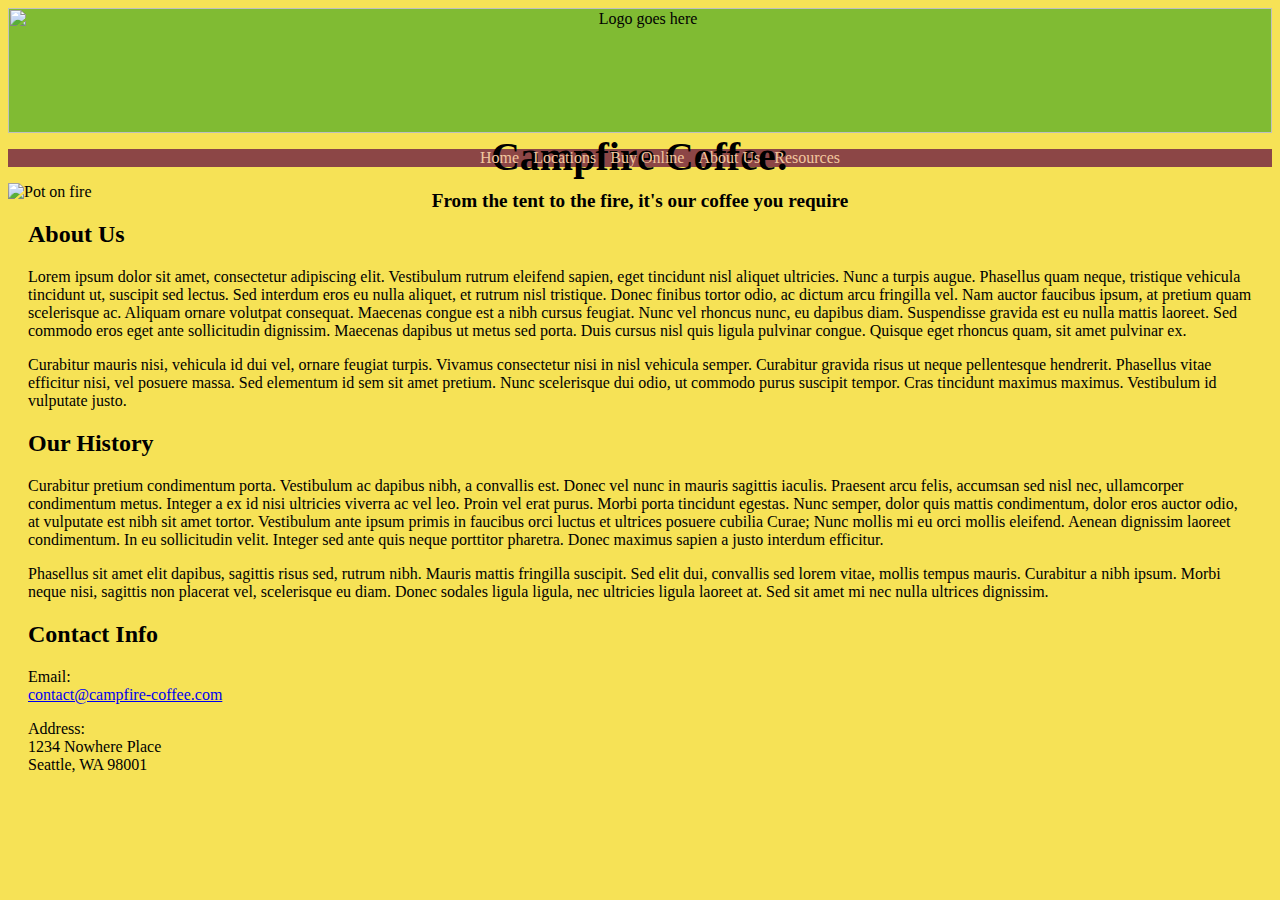
==== about.html @ 8be4e1d9 "changed title of links.html to Resources on menu" ====
<html>
  <head>
    <link rel="stylesheet" href="css/style.css" />
    <link href='https://fonts.googleapis.com/css?family=Old+Standard+TT:400,700' rel='stylesheet' type='text/css'>
  </head>
  <body>
    <header>
      <section class="titles">
        <img src="img/campfire.jpg" alt="Logo goes here" class="logo">
        <h1>Campfire Coffee:</h1>
        <h3>From the tent to the fire, it's our coffee you require</h4>
      </section>
      <nav>
        <ul>
          <li><a href="index.html">Home</a></li>
          <li><a href="locations.html">Locations</a></li>
          <li><a href="buy.html">Buy Online</a></li>
          <li><a href="about.html" class="current">About Us</a></li>
          <li><a href="links.html">Resources</a></li>
        </ul>
      </nav>
      <section class="boutus">
        <div>
          <img src="img/campfire-coffee.jpg" alt="Pot on fire" class="leftimg">
        </div>
        <article class="bouttext">
          <h2>About Us</h2>
          <p>Lorem ipsum dolor sit amet, consectetur adipiscing elit. Vestibulum
          rutrum eleifend sapien, eget tincidunt nisl aliquet ultricies. Nunc
          a turpis augue. Phasellus quam neque, tristique vehicula tincidunt
          ut, suscipit sed lectus. Sed interdum eros eu nulla aliquet, et
          rutrum nisl tristique. Donec finibus tortor odio, ac dictum arcu
          fringilla vel. Nam auctor faucibus ipsum, at pretium quam
          scelerisque ac. Aliquam ornare volutpat consequat. Maecenas congue
          est a nibh cursus feugiat. Nunc vel rhoncus nunc, eu dapibus diam.
          Suspendisse gravida est eu nulla mattis laoreet. Sed commodo eros
          eget ante sollicitudin dignissim. Maecenas dapibus ut metus sed
          porta. Duis cursus nisl quis ligula pulvinar congue. Quisque eget
          rhoncus quam, sit amet pulvinar ex.</p>
        <p>Curabitur mauris nisi, vehicula id dui vel, ornare feugiat turpis.
          Vivamus consectetur nisi in nisl vehicula semper. Curabitur gravida
          risus ut neque pellentesque hendrerit. Phasellus vitae efficitur
          nisi, vel posuere massa. Sed elementum id sem sit amet pretium. Nunc
          scelerisque dui odio, ut commodo purus suscipit tempor. Cras
          tincidunt maximus maximus. Vestibulum id vulputate justo.</p>
      </article>
      <article class="bouttext">
        <h2>Our History</h2>
        <p>Curabitur pretium condimentum porta. Vestibulum ac dapibus nibh, a
          convallis est. Donec vel nunc in mauris sagittis iaculis. Praesent
          arcu felis, accumsan sed nisl nec, ullamcorper condimentum metus.
          Integer a ex id nisi ultricies viverra ac vel leo. Proin vel erat
          purus. Morbi porta tincidunt egestas. Nunc semper, dolor quis mattis
          condimentum, dolor eros auctor odio, at vulputate est nibh sit amet
          tortor. Vestibulum ante ipsum primis in faucibus orci luctus et
          ultrices posuere cubilia Curae; Nunc mollis mi eu orci mollis
          eleifend. Aenean dignissim laoreet condimentum. In eu sollicitudin
          velit. Integer sed ante quis neque porttitor pharetra. Donec maximus
          sapien a justo interdum efficitur.</p>
        <p>Phasellus sit amet elit dapibus, sagittis risus sed, rutrum nibh.
          Mauris mattis fringilla suscipit. Sed elit dui, convallis sed lorem
          vitae, mollis tempus mauris. Curabitur a nibh ipsum. Morbi neque
          nisi, sagittis non placerat vel, scelerisque eu diam. Donec sodales
          ligula ligula, nec ultricies ligula laoreet at. Sed sit amet mi nec
          nulla ultrices dignissim.</p>
      </article>
      <div class="bouttext">
        <h2>Contact Info</h2>
        <p>Email:
          <br><a href="mailto:contact@campfire-coffee.com">
          contact@campfire-coffee.com</a>
        </p>
        <p>Address:
          <br>1234 Nowhere Place
          <br>Seattle, WA 98001
        </p>
      </div>
    </section>
    </header>
  </body>
</html>
---- css/style.css ----
body {
  /*background-color: #f7e242;*/
  background-color: #F6E256;
}

.titles {
  text-align: center;
  font-family: 'Old Standard TT', serif;
  background-color: #80BB33;
  /*background-color: #90ce14;*/
  /*background-color: #588c7e;*/
  height: 125px;
}

nav {
  background-color: #8c4646;
}

nav li {
  display: inline;
  font-family: 'Old Standard TT', serif;
  margin: 0px 5px;
}

nav li a {
  text-decoration: none;
  color: #f2c69f;
}

ul {
  text-align: center;
}

img.logo {
  float: right;
  height: 100%;
}

h1 {
  font-size: 250%;
  margin-bottom: 10px;
}

h3 {
  font-size: 120%;
  margin: 0px;
}

th, td {
  border: 2px solid black;
}

table {
  border-collapse: collapse;
}

/*img.leftimg {
  float: left;
}*/

.bouttext {
  display: block;
  margin: 20px;
  flex: 1 1 auto;
}

/*.field {
  width: 500px;
}*/

.field-title {
  float: left;
  width: 250px;
  text-align: right;
  padding-right: 10px;
}

.coming-soon {
  text-align: center;
}
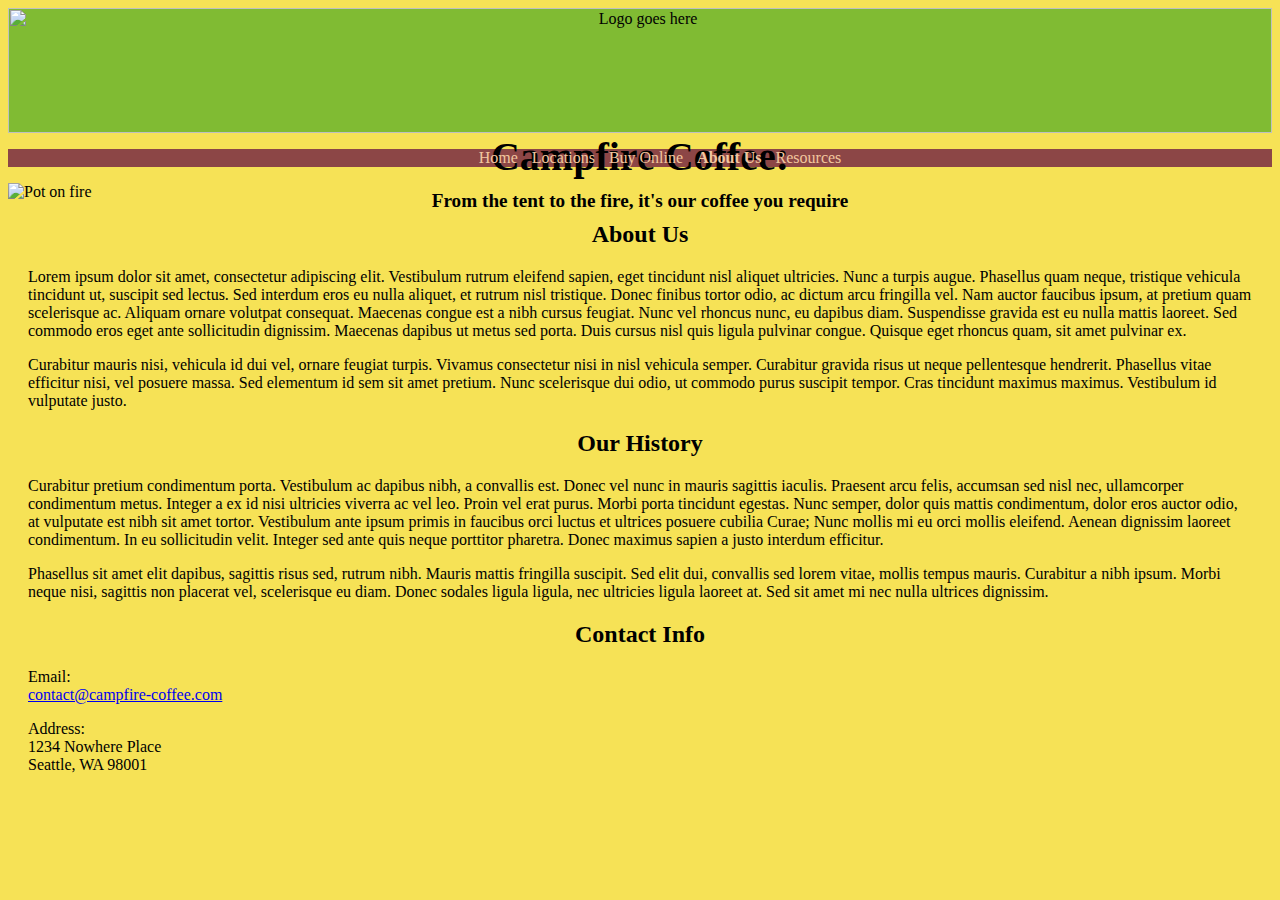
==== commit c5d3db8c: "centered images, updated README" ====
--- a/about.html
+++ b/about.html
@@ -21,7 +21,7 @@
       </nav>
       <section class="boutus">
         <div>
-          <img src="img/campfire-coffee.jpg" alt="Pot on fire" class="leftimg">
+          <img src="img/campfire-coffee.jpg" alt="Pot on fire" class="cntrimg">
         </div>
         <article class="bouttext">
           <h2>About Us</h2>
--- a/css/style.css
+++ b/css/style.css
@@ -41,6 +41,10 @@
   margin-bottom: 10px;
 }
 
+h2 {
+  text-align: center;
+}
+
 h3 {
   font-size: 120%;
   margin: 0px;
@@ -78,3 +82,26 @@
 .coming-soon {
   text-align: center;
 }
+
+.current {
+  font-weight: bold;
+}
+
+.locset {
+  display: flex;
+  justify-content: center;
+}
+
+.loc-addr {
+  border:  2px solid #e7642c;
+  width: 200px;
+  margin: 10px;
+  padding-left: 10px;
+}
+
+.cntrimg {
+  display: block;
+  margin-left: auto;
+  margin-right: auto;
+  /*width: 100%;*/
+}
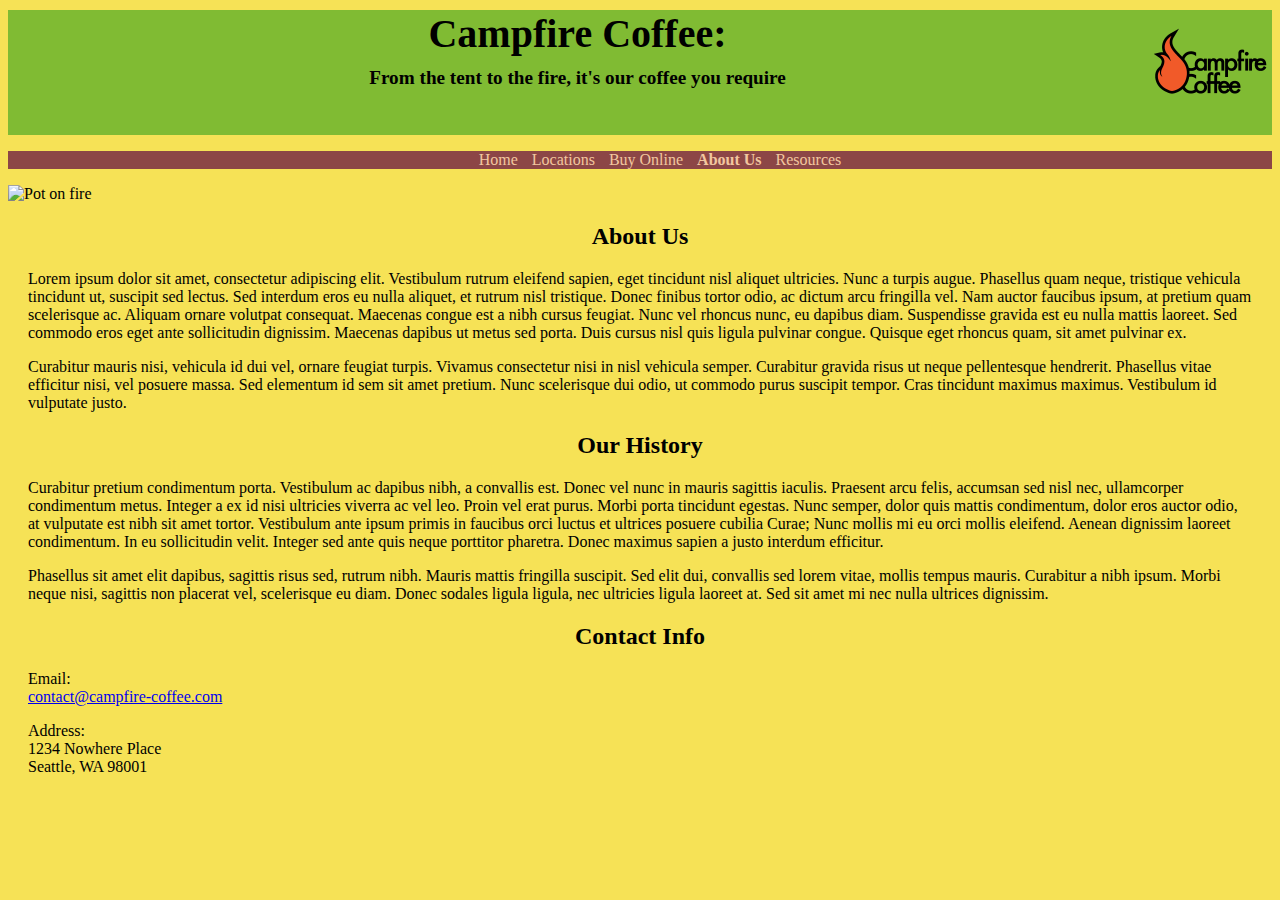
==== commit 3ab39667: "added n ew CC logo to all pages" ====
--- a/about.html
+++ b/about.html
@@ -6,7 +6,7 @@
   <body>
     <header>
       <section class="titles">
-        <img src="img/campfire.jpg" alt="Logo goes here" class="logo">
+        <img src="img/campfire8orange.png" alt="Campfire Coffee logo" class="logo">
         <h1>Campfire Coffee:</h1>
         <h3>From the tent to the fire, it's our coffee you require</h4>
       </section>
--- a/css/style.css
+++ b/css/style.css
@@ -1,5 +1,4 @@
 body {
-  /*background-color: #f7e242;*/
   background-color: #F6E256;
 }
 
@@ -7,8 +6,6 @@
   text-align: center;
   font-family: 'Old Standard TT', serif;
   background-color: #80BB33;
-  /*background-color: #90ce14;*/
-  /*background-color: #588c7e;*/
   height: 125px;
 }
 
@@ -38,7 +35,7 @@
 
 h1 {
   font-size: 250%;
-  margin-bottom: 10px;
+  margin: 10px 0px 10px 0px;
 }
 
 h2 {
@@ -47,7 +44,7 @@
 
 h3 {
   font-size: 120%;
-  margin: 0px;
+  margin: 10px 0px 10px 0px;
 }
 
 th, td {
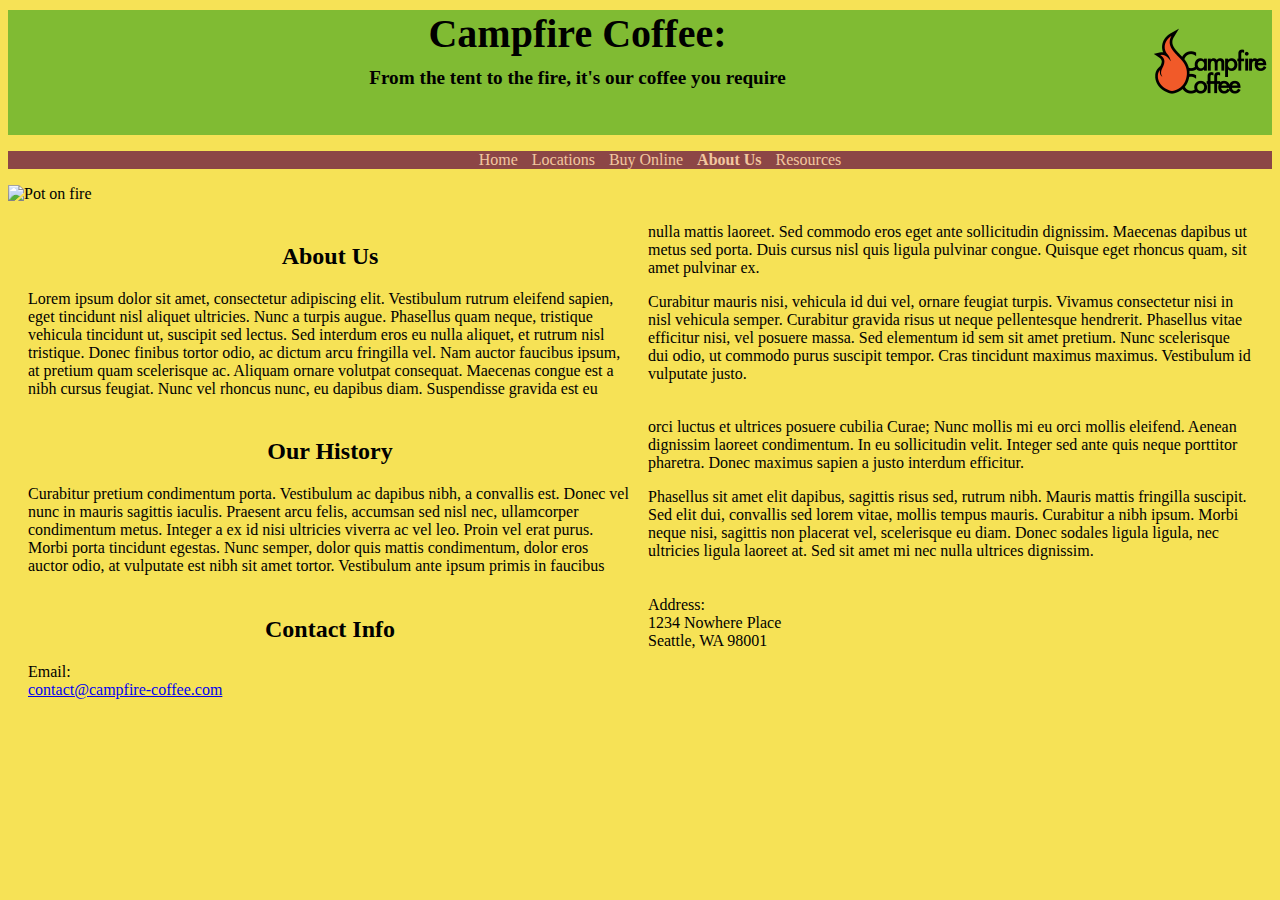
==== commit 579c6704: "tweaked CSS" ====
--- a/about.html
+++ b/about.html
@@ -25,7 +25,7 @@
         </div>
         <article class="bouttext">
           <h2>About Us</h2>
-          <p>Lorem ipsum dolor sit amet, consectetur adipiscing elit. Vestibulum
+          <p class="col2">Lorem ipsum dolor sit amet, consectetur adipiscing elit. Vestibulum
           rutrum eleifend sapien, eget tincidunt nisl aliquet ultricies. Nunc
           a turpis augue. Phasellus quam neque, tristique vehicula tincidunt
           ut, suscipit sed lectus. Sed interdum eros eu nulla aliquet, et
@@ -37,7 +37,7 @@
           eget ante sollicitudin dignissim. Maecenas dapibus ut metus sed
           porta. Duis cursus nisl quis ligula pulvinar congue. Quisque eget
           rhoncus quam, sit amet pulvinar ex.</p>
-        <p>Curabitur mauris nisi, vehicula id dui vel, ornare feugiat turpis.
+        <p class="col2">Curabitur mauris nisi, vehicula id dui vel, ornare feugiat turpis.
           Vivamus consectetur nisi in nisl vehicula semper. Curabitur gravida
           risus ut neque pellentesque hendrerit. Phasellus vitae efficitur
           nisi, vel posuere massa. Sed elementum id sem sit amet pretium. Nunc
--- a/css/style.css
+++ b/css/style.css
@@ -62,8 +62,13 @@
 .bouttext {
   display: block;
   margin: 20px;
-  flex: 1 1 auto;
+  /*flex: 1 1 auto;*/
+  column-count: 2;
 }
+
+/*.col2 {
+  column-count: 2;
+}*/
 
 /*.field {
   width: 500px;
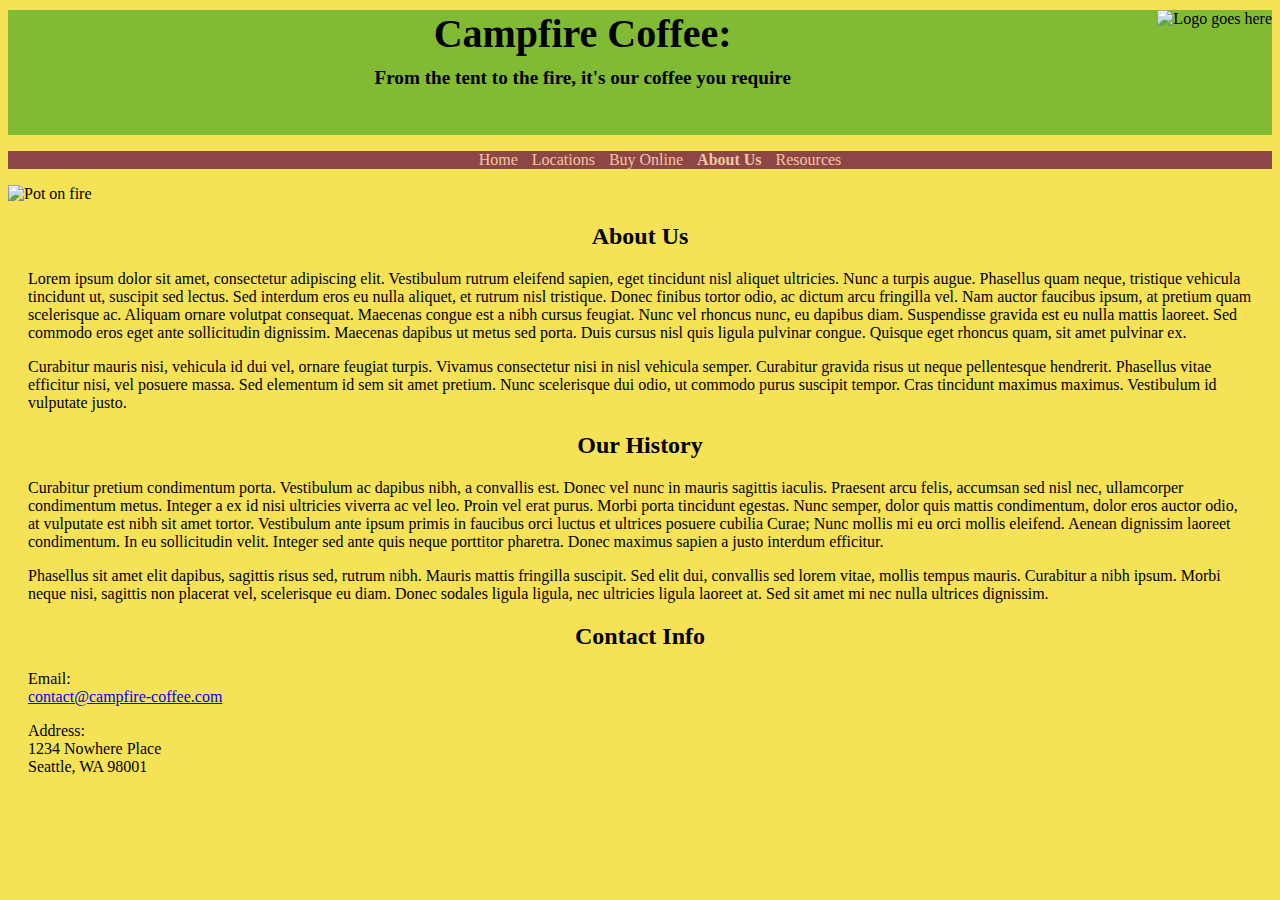
==== commit d34bc17a: "added DOCTYPE declarations to all pages" ====
--- a/about.html
+++ b/about.html
@@ -1,3 +1,4 @@
+<!DOCTYPE html>
 <html>
   <head>
     <link rel="stylesheet" href="css/style.css" />
@@ -6,7 +7,7 @@
   <body>
     <header>
       <section class="titles">
-        <img src="img/campfire8orange.png" alt="Campfire Coffee logo" class="logo">
+        <img src="img/campfire.jpg" alt="Logo goes here" class="logo">
         <h1>Campfire Coffee:</h1>
         <h3>From the tent to the fire, it's our coffee you require</h4>
       </section>
@@ -21,11 +22,11 @@
       </nav>
       <section class="boutus">
         <div>
-          <img src="img/campfire-coffee.jpg" alt="Pot on fire" class="cntrimg">
+          <img src="img/campfire-coffee.jpg" alt="Pot on fire" class="leftimg">
         </div>
         <article class="bouttext">
           <h2>About Us</h2>
-          <p class="col2">Lorem ipsum dolor sit amet, consectetur adipiscing elit. Vestibulum
+          <p>Lorem ipsum dolor sit amet, consectetur adipiscing elit. Vestibulum
           rutrum eleifend sapien, eget tincidunt nisl aliquet ultricies. Nunc
           a turpis augue. Phasellus quam neque, tristique vehicula tincidunt
           ut, suscipit sed lectus. Sed interdum eros eu nulla aliquet, et
@@ -37,7 +38,7 @@
           eget ante sollicitudin dignissim. Maecenas dapibus ut metus sed
           porta. Duis cursus nisl quis ligula pulvinar congue. Quisque eget
           rhoncus quam, sit amet pulvinar ex.</p>
-        <p class="col2">Curabitur mauris nisi, vehicula id dui vel, ornare feugiat turpis.
+        <p>Curabitur mauris nisi, vehicula id dui vel, ornare feugiat turpis.
           Vivamus consectetur nisi in nisl vehicula semper. Curabitur gravida
           risus ut neque pellentesque hendrerit. Phasellus vitae efficitur
           nisi, vel posuere massa. Sed elementum id sem sit amet pretium. Nunc
--- a/css/style.css
+++ b/css/style.css
@@ -55,24 +55,10 @@
   border-collapse: collapse;
 }
 
-/*img.leftimg {
-  float: left;
-}*/
-
 .bouttext {
   display: block;
   margin: 20px;
-  /*flex: 1 1 auto;*/
-  column-count: 2;
 }
-
-/*.col2 {
-  column-count: 2;
-}*/
-
-/*.field {
-  width: 500px;
-}*/
 
 .field-title {
   float: left;
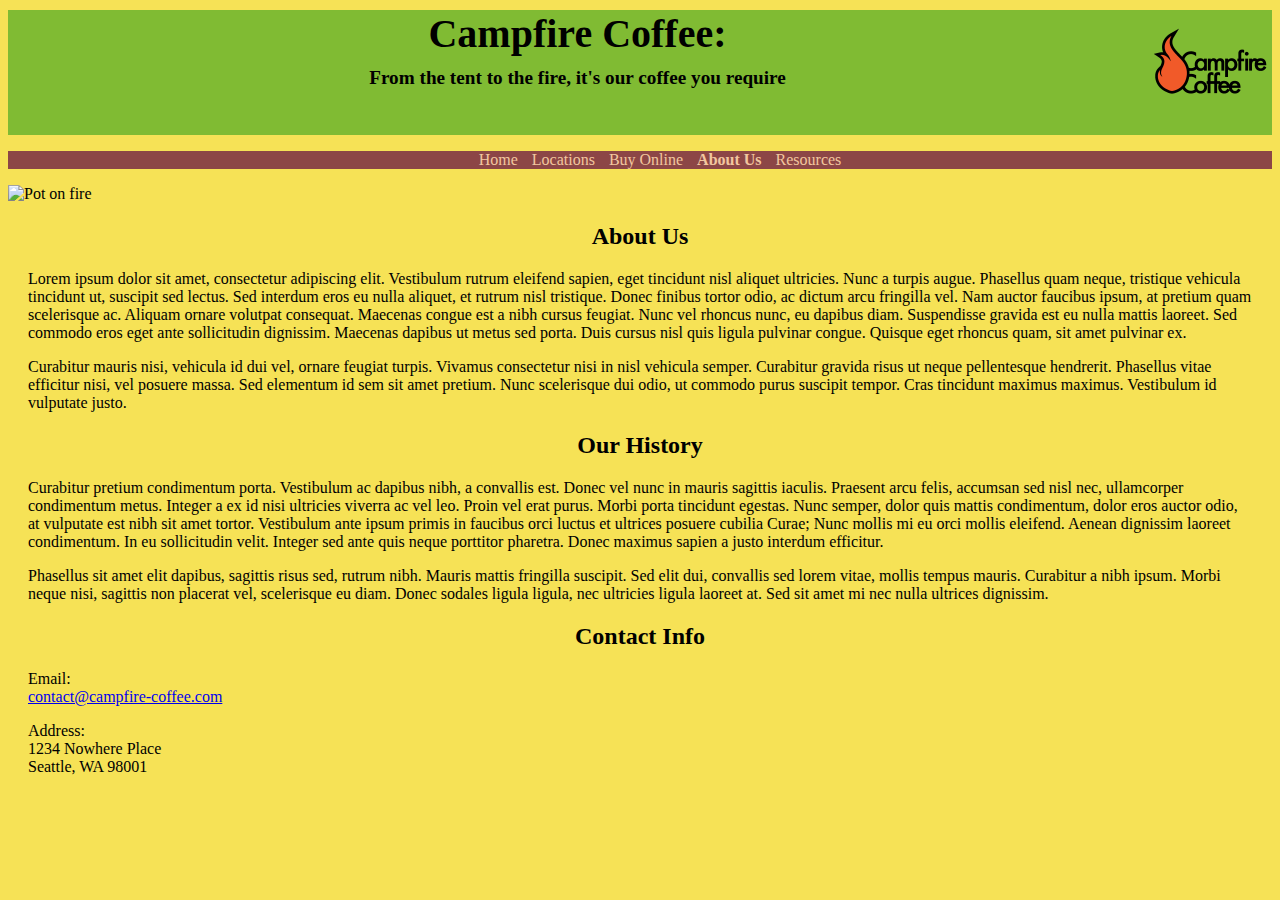
==== commit d642b10a: "new update for README, css" ====
--- a/about.html
+++ b/about.html
@@ -7,7 +7,7 @@
   <body>
     <header>
       <section class="titles">
-        <img src="img/campfire.jpg" alt="Logo goes here" class="logo">
+        <img src="img/campfire8orange.png" alt="Campfire Coffee logo" class="logo">
         <h1>Campfire Coffee:</h1>
         <h3>From the tent to the fire, it's our coffee you require</h4>
       </section>
@@ -22,11 +22,11 @@
       </nav>
       <section class="boutus">
         <div>
-          <img src="img/campfire-coffee.jpg" alt="Pot on fire" class="leftimg">
+          <img src="img/campfire-coffee.jpg" alt="Pot on fire" class="cntrimg">
         </div>
         <article class="bouttext">
           <h2>About Us</h2>
-          <p>Lorem ipsum dolor sit amet, consectetur adipiscing elit. Vestibulum
+          <p class="col2">Lorem ipsum dolor sit amet, consectetur adipiscing elit. Vestibulum
           rutrum eleifend sapien, eget tincidunt nisl aliquet ultricies. Nunc
           a turpis augue. Phasellus quam neque, tristique vehicula tincidunt
           ut, suscipit sed lectus. Sed interdum eros eu nulla aliquet, et
@@ -38,7 +38,7 @@
           eget ante sollicitudin dignissim. Maecenas dapibus ut metus sed
           porta. Duis cursus nisl quis ligula pulvinar congue. Quisque eget
           rhoncus quam, sit amet pulvinar ex.</p>
-        <p>Curabitur mauris nisi, vehicula id dui vel, ornare feugiat turpis.
+        <p class="col2">Curabitur mauris nisi, vehicula id dui vel, ornare feugiat turpis.
           Vivamus consectetur nisi in nisl vehicula semper. Curabitur gravida
           risus ut neque pellentesque hendrerit. Phasellus vitae efficitur
           nisi, vel posuere massa. Sed elementum id sem sit amet pretium. Nunc
--- a/css/style.css
+++ b/css/style.css
@@ -91,5 +91,4 @@
   display: block;
   margin-left: auto;
   margin-right: auto;
-  /*width: 100%;*/
 }
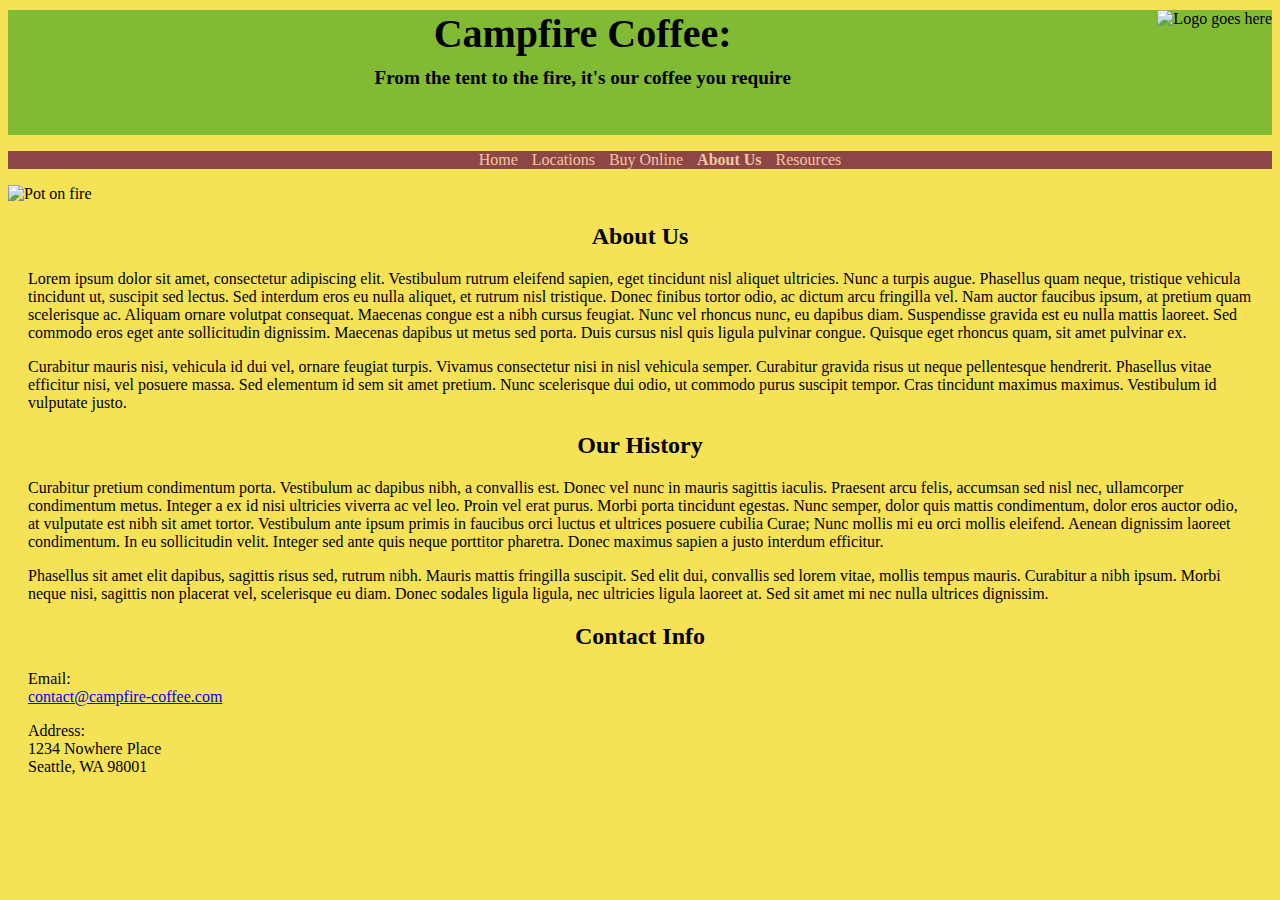
==== commit 5ecbec75: "titles, and more git cleanup" ====
--- a/about.html
+++ b/about.html
@@ -1,13 +1,14 @@
 <!DOCTYPE html>
 <html>
   <head>
+    <title>Campfire Coffee - About Us</title>
     <link rel="stylesheet" href="css/style.css" />
     <link href='https://fonts.googleapis.com/css?family=Old+Standard+TT:400,700' rel='stylesheet' type='text/css'>
   </head>
   <body>
     <header>
       <section class="titles">
-        <img src="img/campfire8orange.png" alt="Campfire Coffee logo" class="logo">
+        <img src="img/campfire.jpg" alt="Logo goes here" class="logo">
         <h1>Campfire Coffee:</h1>
         <h3>From the tent to the fire, it's our coffee you require</h4>
       </section>
@@ -22,11 +23,11 @@
       </nav>
       <section class="boutus">
         <div>
-          <img src="img/campfire-coffee.jpg" alt="Pot on fire" class="cntrimg">
+          <img src="img/campfire-coffee.jpg" alt="Pot on fire" class="leftimg">
         </div>
         <article class="bouttext">
           <h2>About Us</h2>
-          <p class="col2">Lorem ipsum dolor sit amet, consectetur adipiscing elit. Vestibulum
+          <p>Lorem ipsum dolor sit amet, consectetur adipiscing elit. Vestibulum
           rutrum eleifend sapien, eget tincidunt nisl aliquet ultricies. Nunc
           a turpis augue. Phasellus quam neque, tristique vehicula tincidunt
           ut, suscipit sed lectus. Sed interdum eros eu nulla aliquet, et
@@ -38,7 +39,7 @@
           eget ante sollicitudin dignissim. Maecenas dapibus ut metus sed
           porta. Duis cursus nisl quis ligula pulvinar congue. Quisque eget
           rhoncus quam, sit amet pulvinar ex.</p>
-        <p class="col2">Curabitur mauris nisi, vehicula id dui vel, ornare feugiat turpis.
+        <p>Curabitur mauris nisi, vehicula id dui vel, ornare feugiat turpis.
           Vivamus consectetur nisi in nisl vehicula semper. Curabitur gravida
           risus ut neque pellentesque hendrerit. Phasellus vitae efficitur
           nisi, vel posuere massa. Sed elementum id sem sit amet pretium. Nunc
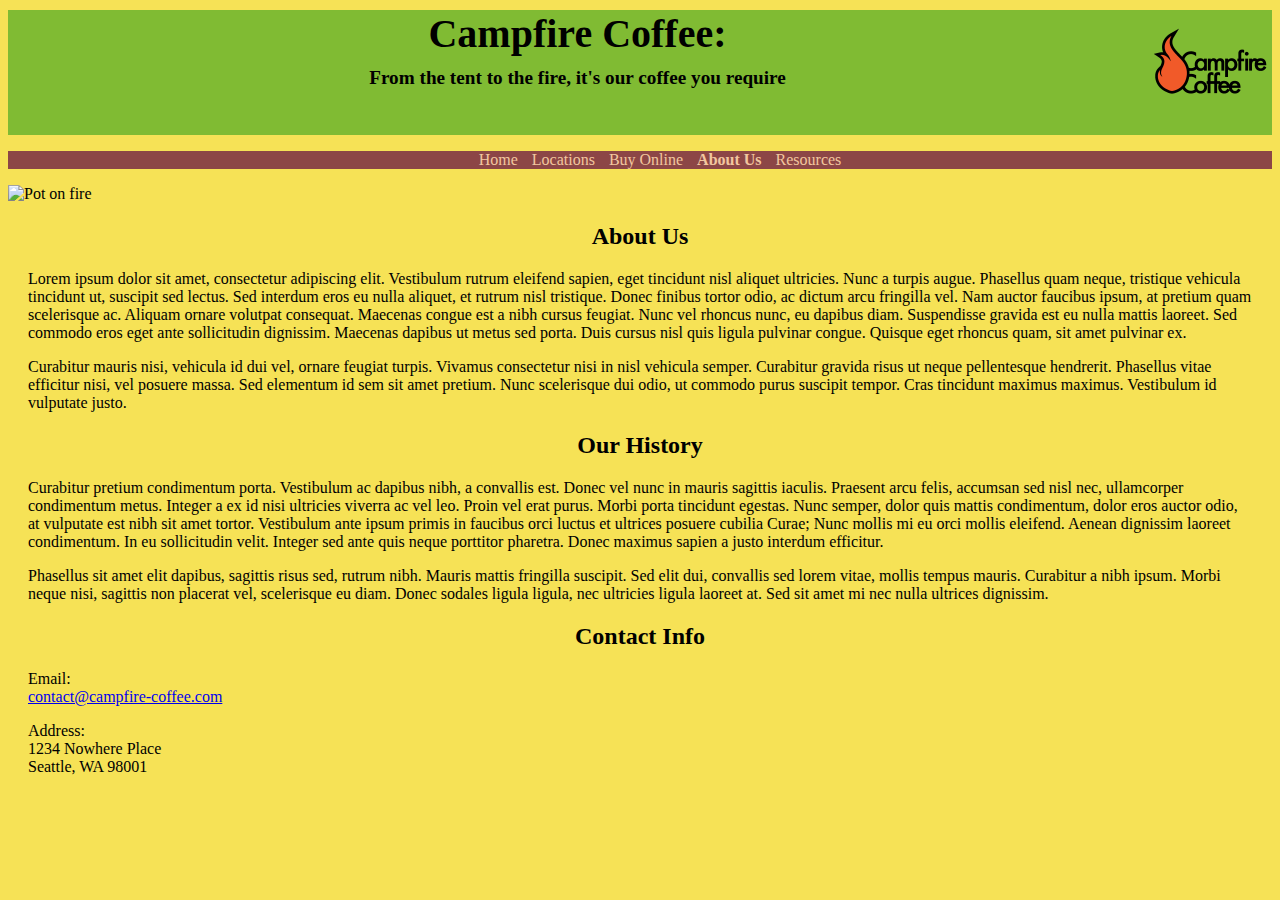
==== commit 94792530: "resolving reversions in Git" ====
--- a/about.html
+++ b/about.html
@@ -8,7 +8,7 @@
   <body>
     <header>
       <section class="titles">
-        <img src="img/campfire.jpg" alt="Logo goes here" class="logo">
+        <img src="img/campfire8orange.png" alt="Campfire Coffee logo" class="logo">
         <h1>Campfire Coffee:</h1>
         <h3>From the tent to the fire, it's our coffee you require</h4>
       </section>
@@ -23,7 +23,7 @@
       </nav>
       <section class="boutus">
         <div>
-          <img src="img/campfire-coffee.jpg" alt="Pot on fire" class="leftimg">
+          <img src="img/campfire-coffee.jpg" alt="Pot on fire" class="cntrimg">
         </div>
         <article class="bouttext">
           <h2>About Us</h2>
